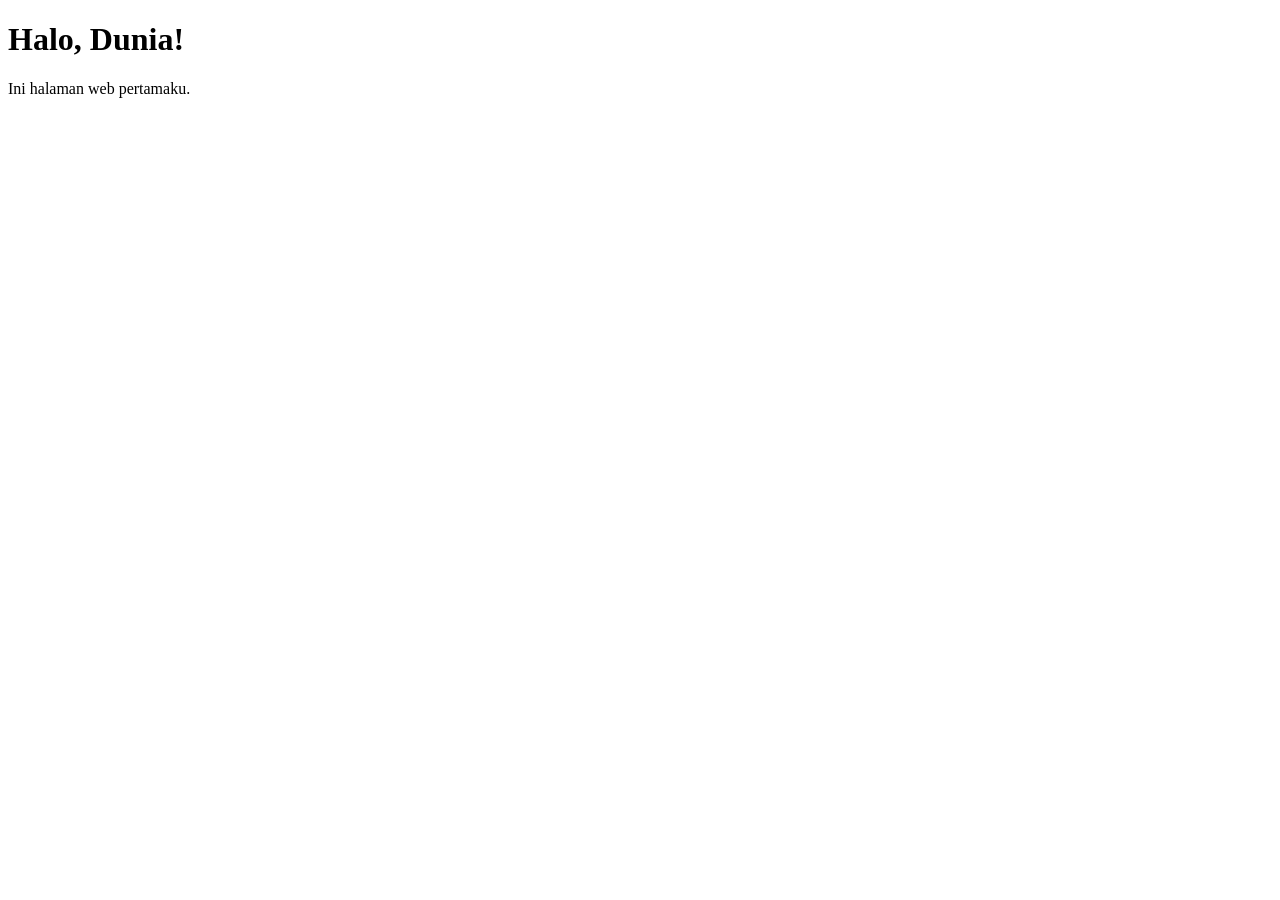
==== index.html @ dd23c377 "first commit" ====
<!DOCTYPE html>
<html lang="en">
<head>
    <meta charset="UTF-8">
    <meta name="viewport" content="width=device-width, initial-scale=1.0">
    <title>Document</title>
</head>
<body>
    <h1>Halo, Dunia!</h1>
<p>Ini halaman web pertamaku.</p>
</body>
</html>
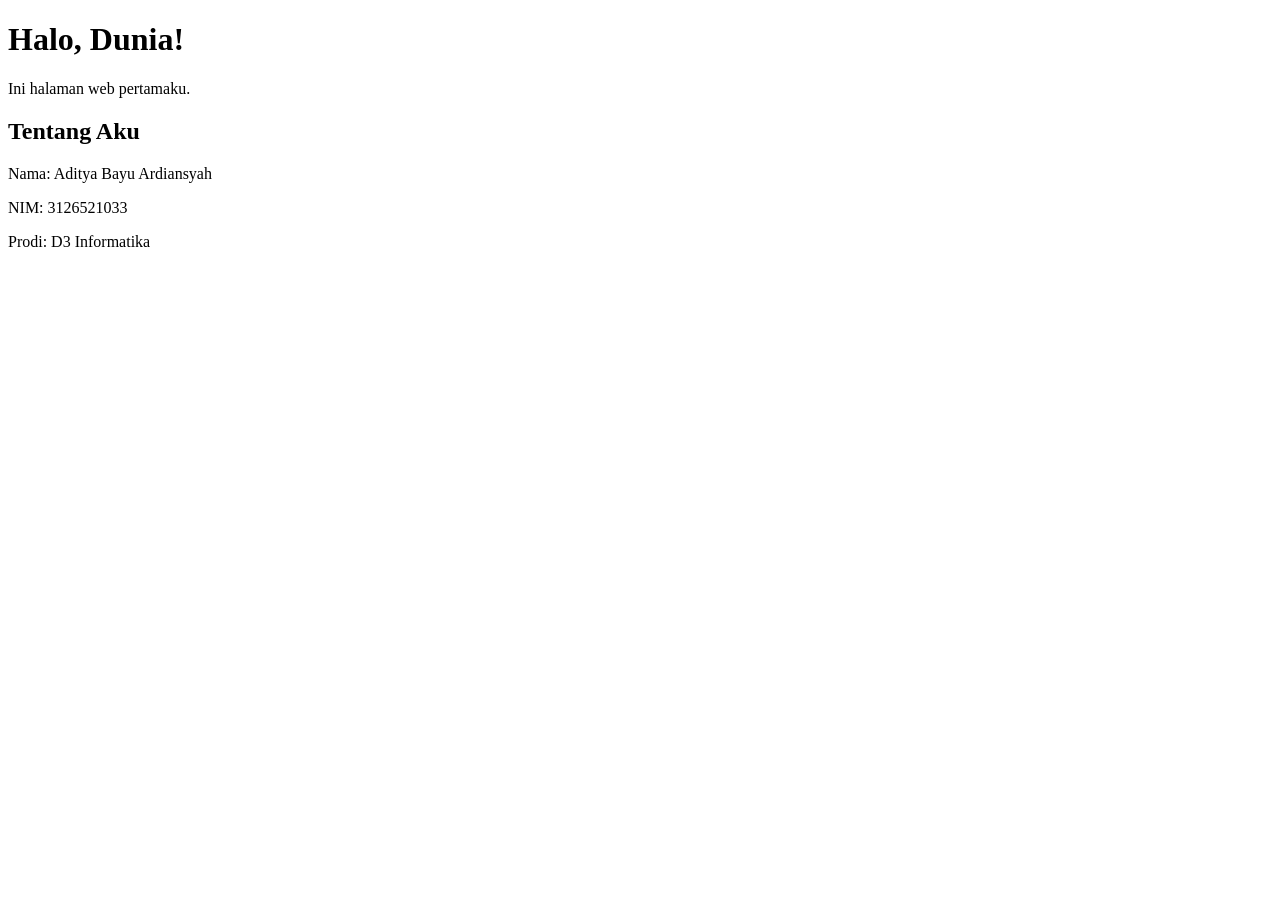
==== commit ff58d98a: "Menambahkan informasi diri" ====
--- a/index.html
+++ b/index.html
@@ -8,5 +8,9 @@
 <body>
     <h1>Halo, Dunia!</h1>
 <p>Ini halaman web pertamaku.</p>
+<h2>Tentang Aku</h2>
+<p>Nama: Aditya Bayu Ardiansyah</p>
+<p>NIM: 3126521033</p>
+<p>Prodi: D3 Informatika</p>
 </body>
 </html>
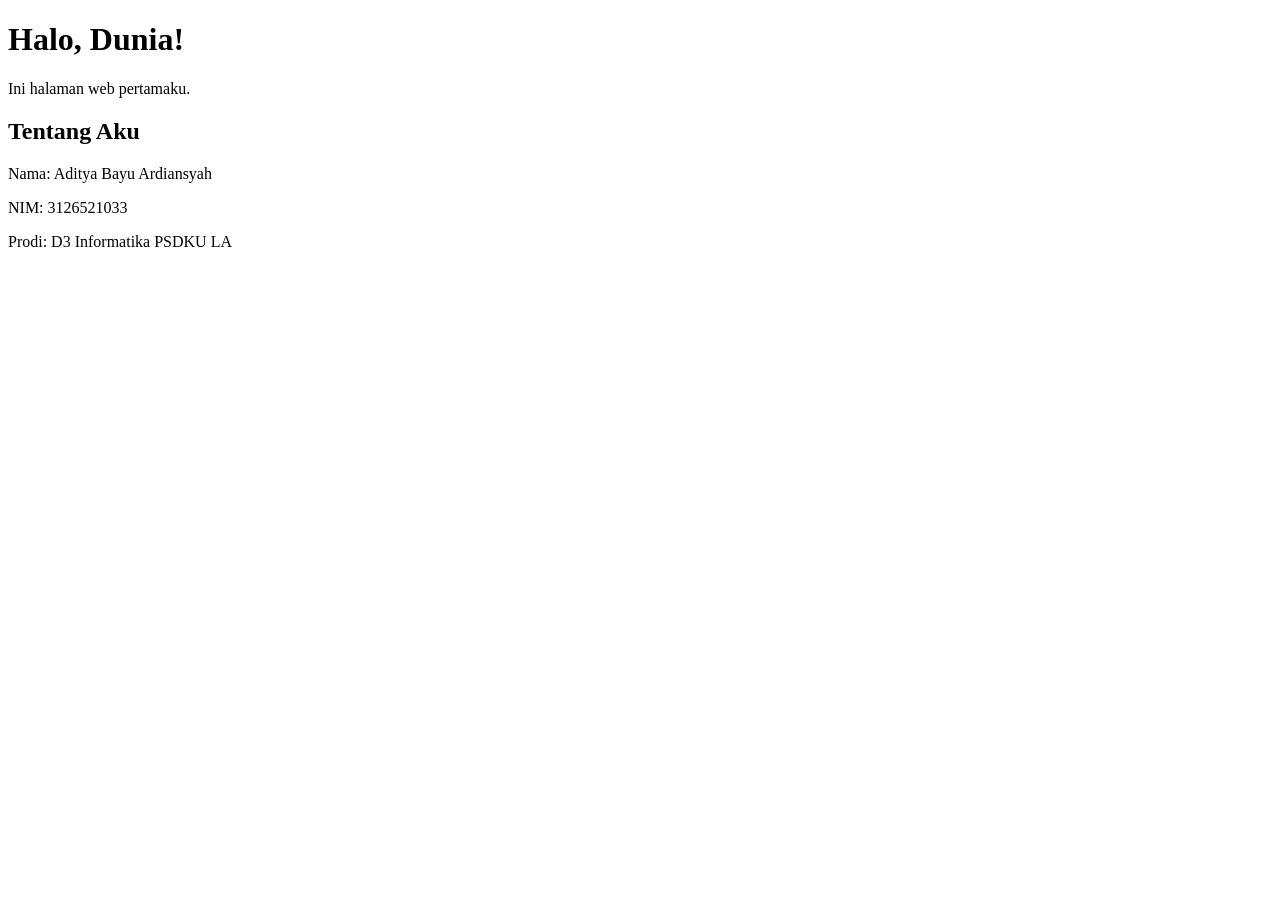
==== commit fe735503: "Menambahkan folder book dan update index" ====
--- a/index.html
+++ b/index.html
@@ -11,6 +11,6 @@
 <h2>Tentang Aku</h2>
 <p>Nama: Aditya Bayu Ardiansyah</p>
 <p>NIM: 3126521033</p>
-<p>Prodi: D3 Informatika</p>
+<p>Prodi: D3 Informatika PSDKU LA</p>
 </body>
 </html>
